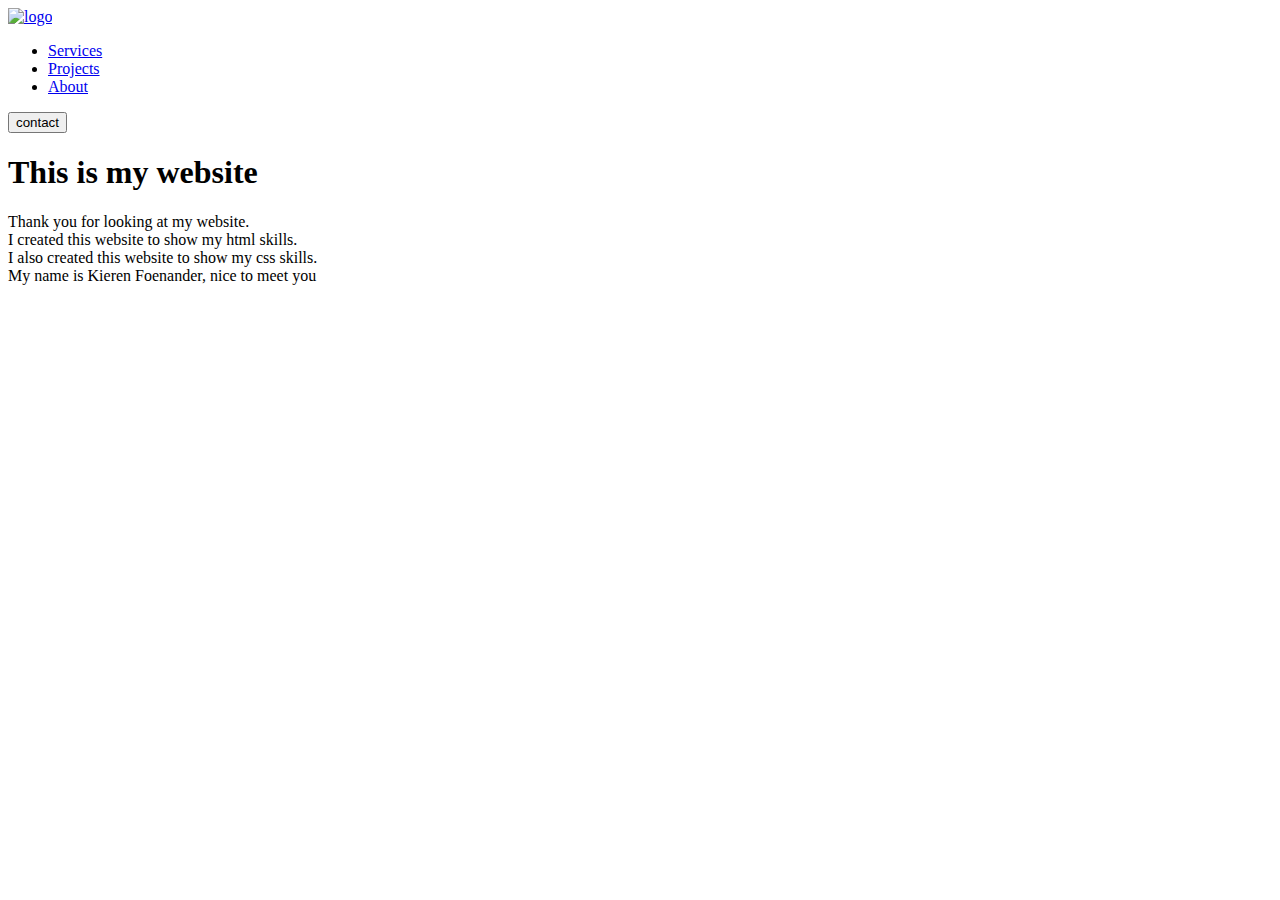
==== index.html @ 632553dc "first website" ====
<!DOCTYPE html>

<html>
    <head>
        <meta charset="utf-8">
        <meta http-equiv="X-UA-Compatible" content="IE=edge">
        <title>Kierens Website</title>
        <meta name="description" content="">
        <meta name="viewport" content="width=device-width, initial-scale=1">
        <link rel="stylesheet" href="styles.css">
    </head>
    <body>
      <header>
        <a href="index.html">
          <img class = "logo" src="images/logo.png" alt="logo">
        </a>
        <nav>
          <ul class = "navLinks">
            <li><a href="#">Services</a></li>
            <li><a href="#">Projects</a></li>
            <li><a href="about.html">About</a></li>
          </ul>
        </nav>
        <a class = "cta" href="#"><button>contact</button></a>
      </header>

      <h1>This is my website</h1>
      <p>Thank you for looking at my website. <br>
        I created this website to show my html skills.<br>
        I also created this website to show my css skills.<br>
        My name is Kieren Foenander, nice to meet you
      </p>
    

    </body>
</html>
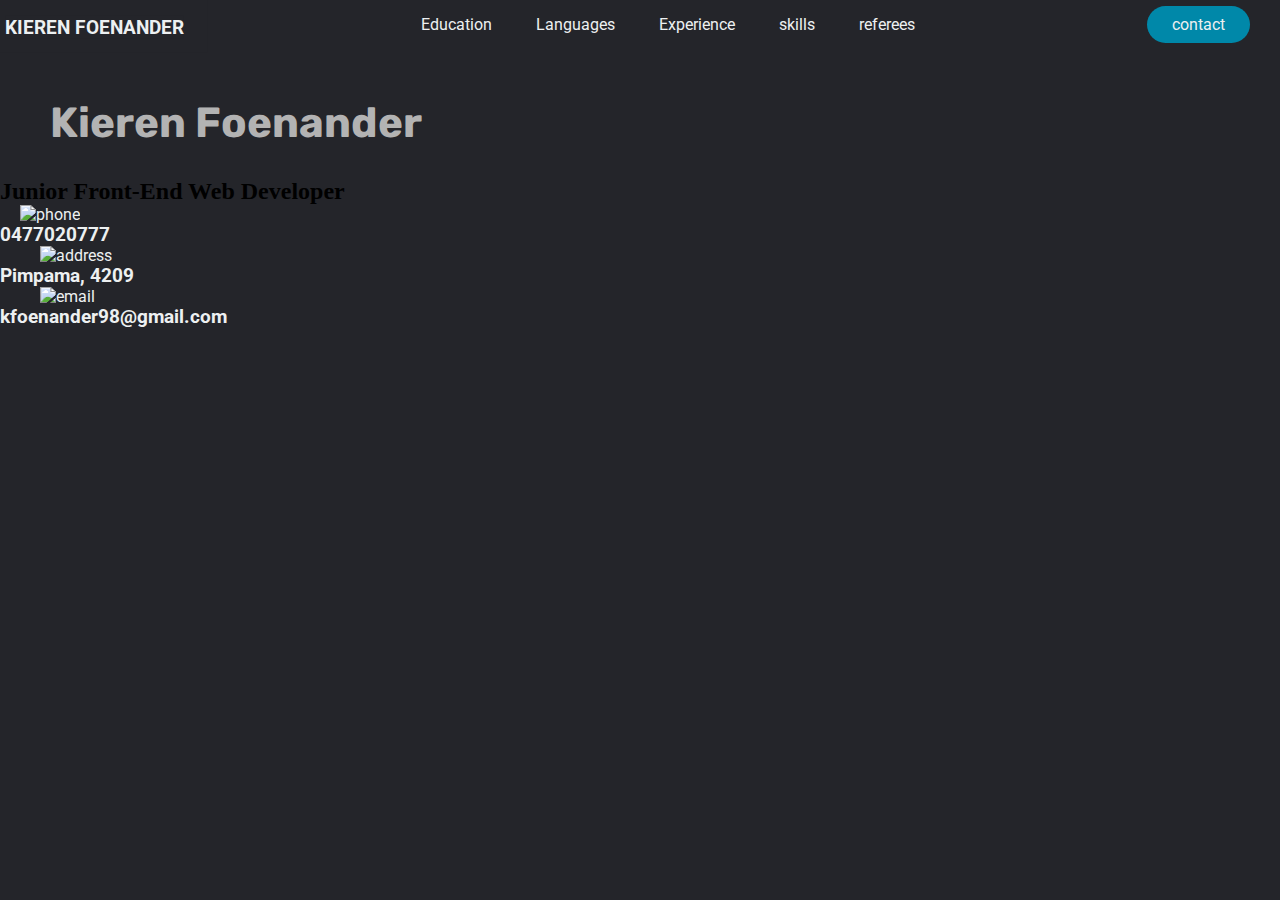
==== commit c0cf3ea3: "commit" ====
--- a/index.html
+++ b/index.html
@@ -4,32 +4,40 @@
     <head>
         <meta charset="utf-8">
         <meta http-equiv="X-UA-Compatible" content="IE=edge">
-        <title>Kierens Website</title>
+        <title>Kierens Resume</title>
         <meta name="description" content="">
         <meta name="viewport" content="width=device-width, initial-scale=1">
         <link rel="stylesheet" href="styles.css">
     </head>
     <body>
       <header>
-        <a href="index.html">
-          <img class = "logo" src="images/logo.png" alt="logo">
-        </a>
+        <div class="logo">
+          <a href="index.html">KIEREN FOENANDER</a>
+        </div>
         <nav>
           <ul class = "navLinks">
-            <li><a href="#">Services</a></li>
-            <li><a href="#">Projects</a></li>
-            <li><a href="about.html">About</a></li>
+            <li><a href="#">Education</a></li>
+            <li><a href="#">Languages</a></li>
+            <li><a href="#">Experience</a></li>
+            <li><a href="#">skills</a></li>
+            <li><a href="#">referees</a></li>
           </ul>
         </nav>
         <a class = "cta" href="#"><button>contact</button></a>
       </header>
 
-      <h1>This is my website</h1>
-      <p>Thank you for looking at my website. <br>
-        I created this website to show my html skills.<br>
-        I also created this website to show my css skills.<br>
-        My name is Kieren Foenander, nice to meet you
-      </p>
+      <h1>Kieren Foenander</h1>
+      <h2>Junior Front-End Web Developer</h2>
+      <div class="contact-information">
+        <ul class="contact-info">
+          <li><img src="smartphone.svg" alt="phone"><h3>0477020777</h3></li>
+          <li><img src="#" alt="address"><h3>Pimpama, 4209</h3></li>
+          <li><img src="#" alt="email"><h3>kfoenander98@gmail.com</h3></li>        
+        </ul>
+      
+      </div>
+
+
     
 
     </body>
--- a/styles.css
+++ b/styles.css
@@ -0,0 +1,110 @@
+@import url('https://fonts.googleapis.com/css2?family=Roboto:wght@300&display=swap');
+@import url('https://fonts.googleapis.com/css2?family=Rubik:wght@500&display=swap');
+
+*{
+  box-sizing: border-box;
+  margin: 0;
+  padding: 0;
+  background-color: #24252A
+
+}
+
+li, a, button{
+  font-family: "Roboto", sans-serif;
+  font-size: 16px;
+  color: #edf0f1;
+  text-decoration: none;
+
+
+}
+
+
+header{
+  display: flex;
+  justify-content: space-between;
+  align-items: center;
+  padding: 30px, 10%;
+  padding-right: 30px;
+
+}
+
+.logo{
+  padding: 10px;
+  font-size: 24px;
+  font-family: "Rubik", sans-serif;
+  font-weight: bold;
+  cursor: pointer;
+
+}
+.logo:hover{
+  padding-right: 20px;
+  padding-left: 20px;
+  transform: scale(1.2);
+  transition: all 0.3s ease-out;
+}
+
+.navLinks{
+  list-style: none;
+
+}
+.navLinks li{
+  display: inline-block;
+  padding: 0px 20px;
+
+}
+
+.navLinks li a{
+  transition: all 0.3s ease-out;
+}
+.navLinks li a:hover{
+  color: #0088a9;
+  font-size: 120%;
+  transition: all 0.5s ease 0.1s;
+  
+
+}
+button{
+  padding: 9px 25px;
+  background-color: rgba(0,136,169);
+  border: none;
+  border-radius: 50px;
+  cursor: pointer;
+  transition: all 0.3s ease 0s;
+
+}
+button:hover{
+  transform: scale(1.1);
+  background-color: rgb(3, 50, 58);
+}
+
+h1{
+  padding-left: 50px;
+  padding-top: 50px;
+  padding-bottom: 30px;
+  color: #b3b3b3;
+  font-size: 42px;
+  font-family: "Rubik", sans-serif;
+
+  
+}
+p{
+  padding-left: 60px;
+  font-size: 16px;
+  font-family: "Roboto", sans-serif;
+  color: #bfbfbf;
+
+}
+
+.contact-info{
+  list-style: none;
+}
+.contact-info li{
+  display: inline;
+  padding: 0px 20px;
+
+}
+
+.phone{
+  color: #0088a9;
+  size: 100px;
+}
